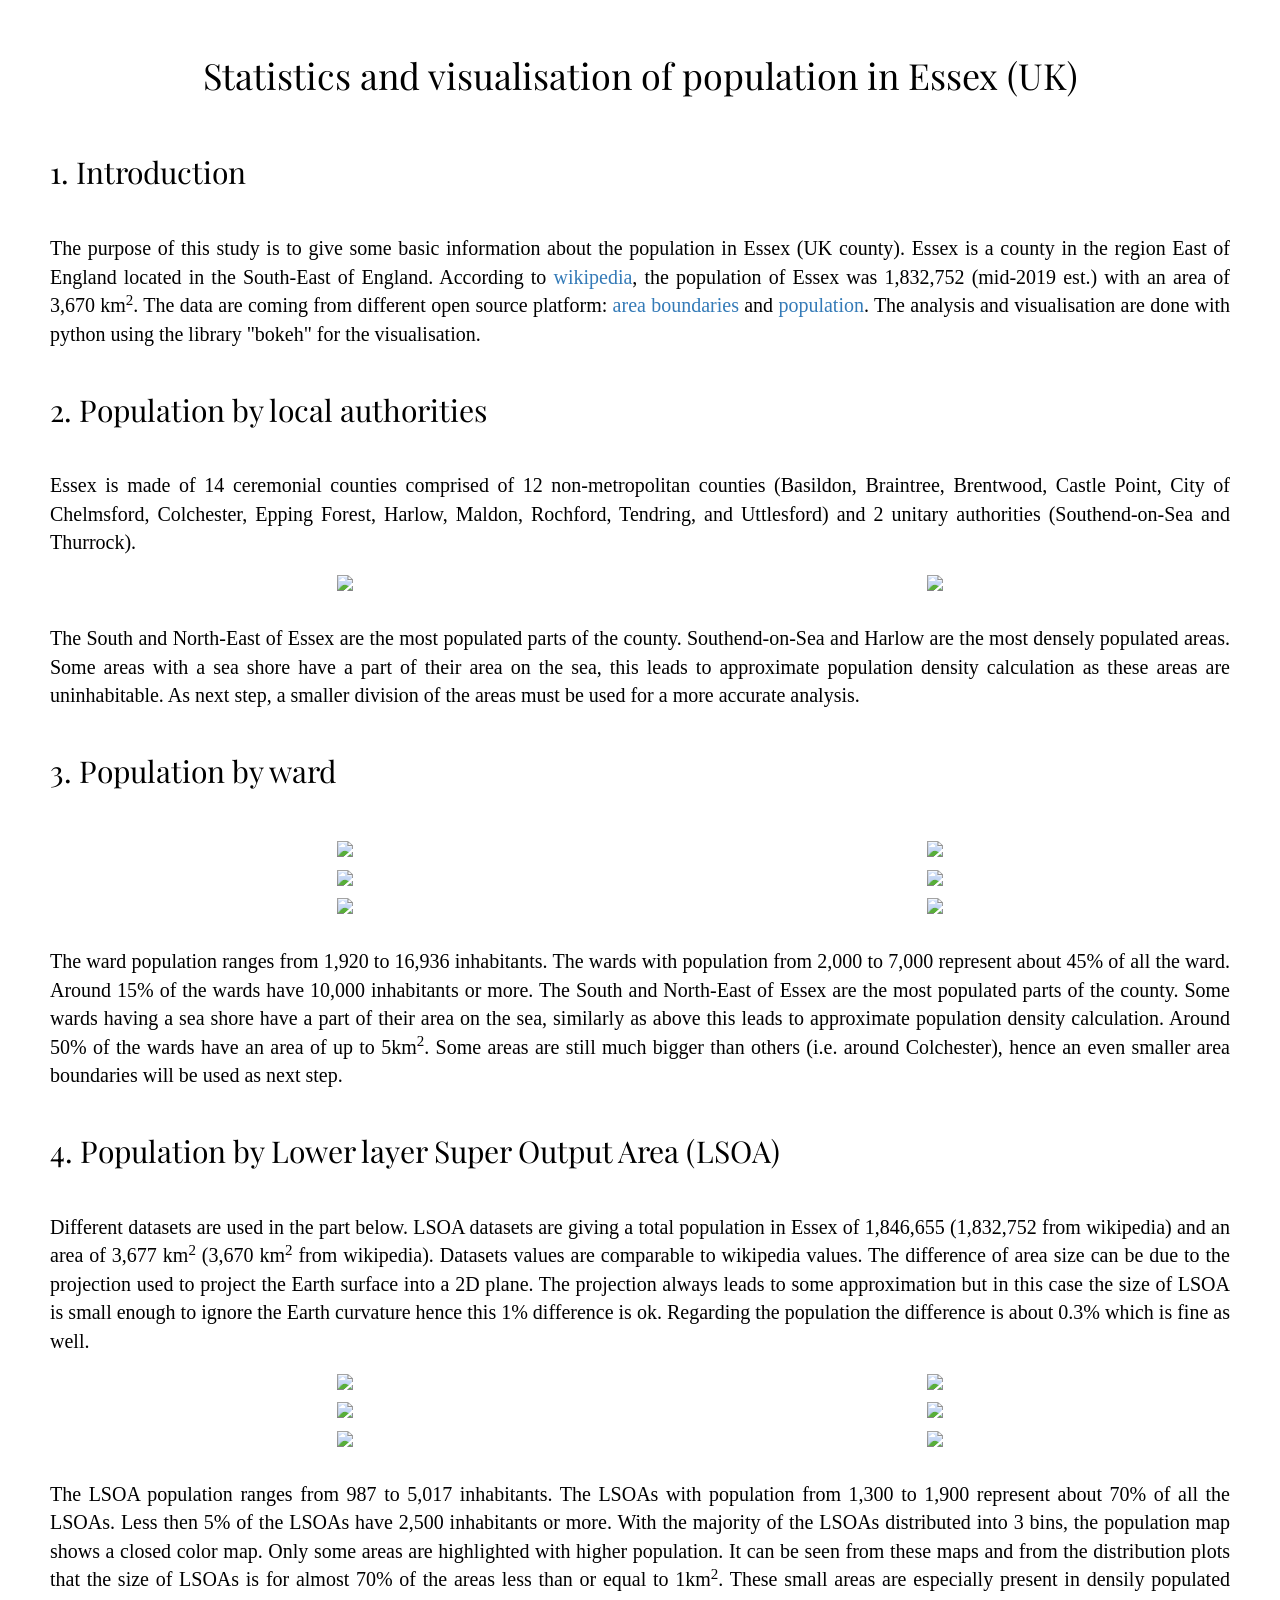
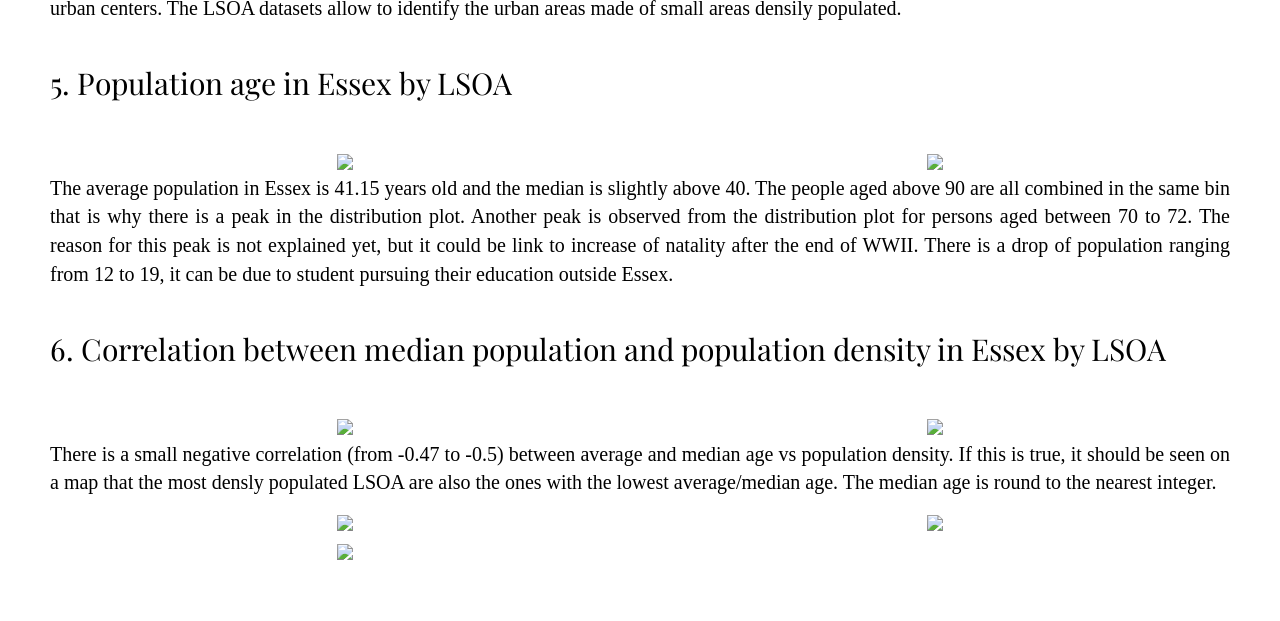
==== docs/index.html @ 58fc21c1 "Initial commit" ====
<!DOCTYPE html>
<html>

<head>
  <meta charset="utf-8">
  <meta name="viewport" content="width=device-width, initial-scale=1, shrink-to-fit=no">
  <title>Population Essex</title>
  <link rel="stylesheet" href="https://maxcdn.bootstrapcdn.com/bootstrap/4.0.0-beta.2/css/bootstrap.min.css" integrity="sha384-PsH8R72JQ3SOdhVi3uxftmaW6Vc51MKb0q5P2rRUpPvrszuE4W1povHYgTpBfshb" crossorigin="anonymous">
  
  <link rel="stylesheet" href="https://maxcdn.bootstrapcdn.com/bootstrap/3.4.1/css/bootstrap.min.css">
  <script src="https://ajax.googleapis.com/ajax/libs/jquery/3.5.1/jquery.min.js"></script>
  <script src="https://maxcdn.bootstrapcdn.com/bootstrap/3.4.1/js/bootstrap.min.js"></script>
  
  <link href="http://fonts.googleapis.com/css?family=Playfair+Display" rel="stylesheet" type="text/css">
  <link rel="stylesheet" href= "index.css">
</head>
 
<body>
	<div class="title1">Statistics and visualisation of population in Essex (UK)</div>
	<div class="title2">1. Introduction</div>
	<p>The purpose of this study is to give some basic information about the population in Essex (UK county). Essex is a county in the region 
	   East of England located in the South-East of England. According to <a href='https://en.wikipedia.org/wiki/Essex'>wikipedia</a>, the population 
	   of Essex was 1,832,752 (mid-2019 est.) with an area of 3,670 km<sup>2</sup>. The data are coming from different open source platform: 
	   <a href="https://osdatahub.os.uk">area boundaries</a> and <a href="https://www.ons.gov.uk">population</a>. The analysis and visualisation are 
	   done with python using the library "bokeh" for the visualisation.</p>
    <div class="title2">2. Population by local authorities</div>
	<p>Essex is made of 14 ceremonial counties comprised of 12 non-metropolitan counties (Basildon, Braintree, Brentwood, Castle Point, City of Chelmsford, 
	Colchester, Epping Forest, Harlow, Maldon, Rochford, Tendring, and Uttlesford) and 2 unitary authorities (Southend-on-Sea and Thurrock).</p>
	<!-- <div class="container"> -->
	  <table style="width:100%">
		<colgroup>
			<col span="1" style="width: 50%;">
			<col span="1" style="width: 50%;">
		</colgroup>
		<tbody>
		  <tr>
			<td align="center"><img src="https://florentdsgree.github.io/EssexPopulation/mapPopulationEssexLA.png" height="100%"></td>
			<td align="center"><img src="https://florentdsgree.github.io/EssexPopulation/mapPopulationDensityEssexLA.png" height="100%"></td>
		  </tr>
		</tbody>  
	  </table>
	<!-- </div> -->
	<br>
	<p>The South and North-East of Essex are the most populated parts of the county. Southend-on-Sea and Harlow are the most densely populated areas. 
	   Some areas with a sea shore have a part of their area on the sea, this leads to approximate population density calculation as these areas are 
	   uninhabitable. As next step, a smaller division of the areas must be used for a more accurate analysis.</p>
	<div class="title2">3. Population by ward</div>
	<!-- <div class="container"> -->
	  <table style="width:100%">
		<colgroup>
			<col span="1" style="width: 50%;">
			<col span="1" style="width: 50%;">
		</colgroup>
		<tbody>
		  <tr>
			<td align="center"><img src="https://florentdsgree.github.io/EssexPopulation/mapPopulationEssexWard.png" height="100%"></td>
			<td align="center"><img src="https://florentdsgree.github.io/EssexPopulation/mapPopulationDensityEssexWard.png" height="100%"></td>
		  </tr>
		  <tr>
			<td align="center"><img src="https://florentdsgree.github.io/EssexPopulation/populationDistributionEssexWard.png" height="100%"></td>
			<td align="center"><img src="https://florentdsgree.github.io/EssexPopulation/populationCumulativeDistributionEssexWard.png" height="100%"></td>
		  </tr>
		  <tr>
			<td align="center"><img src="https://florentdsgree.github.io/EssexPopulation/boundariesDistributionEssexWard.png" height="100%"></td>
			<td align="center"><img src="https://florentdsgree.github.io/EssexPopulation/boundariesCumulativeDistributionEssexWard.png" height="100%"></td>
		  </tr>
		</tbody>
	  </table>
	<!-- </div> -->
	<br>
	<p>The ward population ranges from 1,920 to 16,936 inhabitants. The wards with population from 2,000 to 7,000 represent about 45% of all the ward. Around 15% 
	   of the wards have 10,000 inhabitants or more. The South and North-East of Essex are the most populated parts of the county. Some wards having a sea shore 
	   have a part of their area on the sea, similarly as above this leads to approximate population density calculation. Around 50% of the wards have an area of 
	   up to 5km<sup>2</sup>. Some areas are still much bigger than others (i.e. around Colchester), hence an even smaller area boundaries will be used as next step.</p>
	<div class="title2">4. Population by Lower layer Super Output Area (LSOA)</div>
	<p>Different datasets are used in the part below. LSOA datasets are giving a total population in Essex of 1,846,655 (1,832,752 from wikipedia) and an area 
	   of 3,677 km<sup>2</sup> (3,670 km<sup>2</sup> from wikipedia). Datasets values are comparable to wikipedia values. The difference of area size can be due 
	   to the projection used to project the Earth surface into a 2D plane. The projection always leads to some approximation but in this case the size of LSOA is 
	   small enough to ignore the Earth curvature hence this 1% difference is ok. Regarding the population the difference is about 0.3% which is fine as well.</p>
	<!-- <div class="container"> -->
	  <table style="width:100%">
		<colgroup>
			<col span="1" style="width: 50%;">
			<col span="1" style="width: 50%;">
		</colgroup>
		<tbody>
		  <tr>
			<td align="center"><img src="https://florentdsgree.github.io/EssexPopulation/mapPopulationEssexLSOA.png" height="100%"></td>
			<td align="center"><img src="https://florentdsgree.github.io/EssexPopulation/mapPopulationDensityEssexLSOA.png" height="100%"></td>
		  </tr>
		  <tr>
			<td align="center"><img src="https://florentdsgree.github.io/EssexPopulation/populationDistributionEssexLSOA.png" height="100%"></td>
			<td align="center"><img src="https://florentdsgree.github.io/EssexPopulation/populationCumulativeDistributionEssexLSOA.png" height="100%"></td>
		  </tr>
		  <tr>
			<td align="center"><img src="https://florentdsgree.github.io/EssexPopulation/boundariesDistributionEssexLSOA.png" height="100%"></td>
			<td align="center"><img src="https://florentdsgree.github.io/EssexPopulation/boundariesCumulativeDistributionEssexLSOA.png" height="100%"></td>
		  </tr>
		</tbody>
	  </table>
	<!-- </div> -->
	<br>
	<p>The LSOA population ranges from 987 to 5,017 inhabitants. The LSOAs with population from 1,300 to 1,900 represent about 70% of all the LSOAs. Less then 5% 
	   of the LSOAs have 2,500 inhabitants or more. With the majority of the LSOAs distributed into 3 bins, the population map shows a closed color map. Only some 
	   areas are highlighted with higher population. It can be seen from these maps and from the distribution plots that the size of LSOAs is for almost 70% of the 
	   areas less than or equal to 1km<sup>2</sup>. These small areas are especially present in densily populated urban centers. The LSOA datasets allow to identify 
	   the urban areas made of small areas densily populated.</p>
	<div class="title2">5. Population age in Essex by LSOA</div>
	<table style="width:100%">
		<colgroup>
			<col span="1" style="width: 50%;">
			<col span="1" style="width: 50%;">
		</colgroup>
		<tbody>
		  <tr>
			<td align="center"><img src="https://florentdsgree.github.io/EssexPopulation/populationDistributionAgeEssexLSOA.png" height="100%"></td>
			<td align="center"><img src="https://florentdsgree.github.io/EssexPopulation/populationCumulativeDistributionAgeEssexLSOA.png" height="100%"></td>
		  </tr>
		</tbody>
	</table>
	<p>The average population in Essex is 41.15 years old and the median is slightly above 40. The people aged above 90 are all combined in the same bin that is why 
	there is a peak in the distribution plot. Another peak is observed from the distribution plot for persons aged between 70 to 72. The reason for this peak is not 
	explained yet, but it could be link to increase of natality after the end of WWII. There is a drop of population ranging from 12 to 19, it can be due to student 
	pursuing their education outside Essex.</p>
	<div class="title2">6. Correlation between median population and population density in Essex by LSOA</div>
	<table style="width:100%">
		<colgroup>
			<col span="1" style="width: 50%;">
			<col span="1" style="width: 50%;">
		</colgroup>
		<tbody>
		  <tr>
			<td align="center"><img src="https://florentdsgree.github.io/EssexPopulation/averageAgeVsPopulationDensityEssexLSOA.png" height="100%"></td>
			<td align="center"><img src="https://florentdsgree.github.io/EssexPopulation/medianAgeVsPopulationDensityEssexLSOA.png" height="100%"></td>
		  </tr>
		</tbody>
	</table>
	<p>There is a small negative correlation (from -0.47 to -0.5) between average and median age vs population density. If this is true, it should be seen on a map 
	that the most densly populated LSOA are also the ones with the lowest average/median age. The median age is round to the nearest integer.</p>
	<table style="width:100%">
		<colgroup>
			<col span="1" style="width: 50%;">
			<col span="1" style="width: 50%;">
		</colgroup>
		<tbody>
		  <tr>
			<td align="center"><img src="https://florentdsgree.github.io/EssexPopulation/mapAverageAgeEssexLSOA.png" height="100%"></td>
			<td align="center"><img src="https://florentdsgree.github.io/EssexPopulation/mapMedianAgeEssexLSOA.png" height="100%"></td>
		  </tr>
		  <tr>
			<td align="center"><img src="https://florentdsgree.github.io/EssexPopulation/medianAgeDensityEssexLSOA_3D_1.png" height="100%"></td>
		  </tr>
		</tbody>
	</table>
	
	
	<br><br>
	   
</body>



</html>
---- docs/index.css ----
body {
	font-family : Montserrat;
	font-size : 20px;
	color : black;
	text-align : justify;
	margin-left : 50px;
	margin-right : 50px;
}

.title1 {
	font-family : Playfair Display;
	font-size : 36px;
	color : black;
	text-align : center;
	margin-top : 50px;
	margin-bottom: 50px;
}

.title2 {
	font-family : Playfair Display;
	font-size : 30px;
	color : black;
	text-align : left;
	margin-top : 40px;
	margin-bottom : 40px;
}

.title3 {
	font-family : Playfair Display;
	font-size : 26px;
	color : black;
	text-align : left;
	margin-top : 30px;
	margin-bottom : 30px;
}

.title4 {
	font-family : Playfair Display;
	font-size : 22px;
	color : black;
	text-align : left;
	margin-top : 20px;
	margin-bottom : 20px;
}
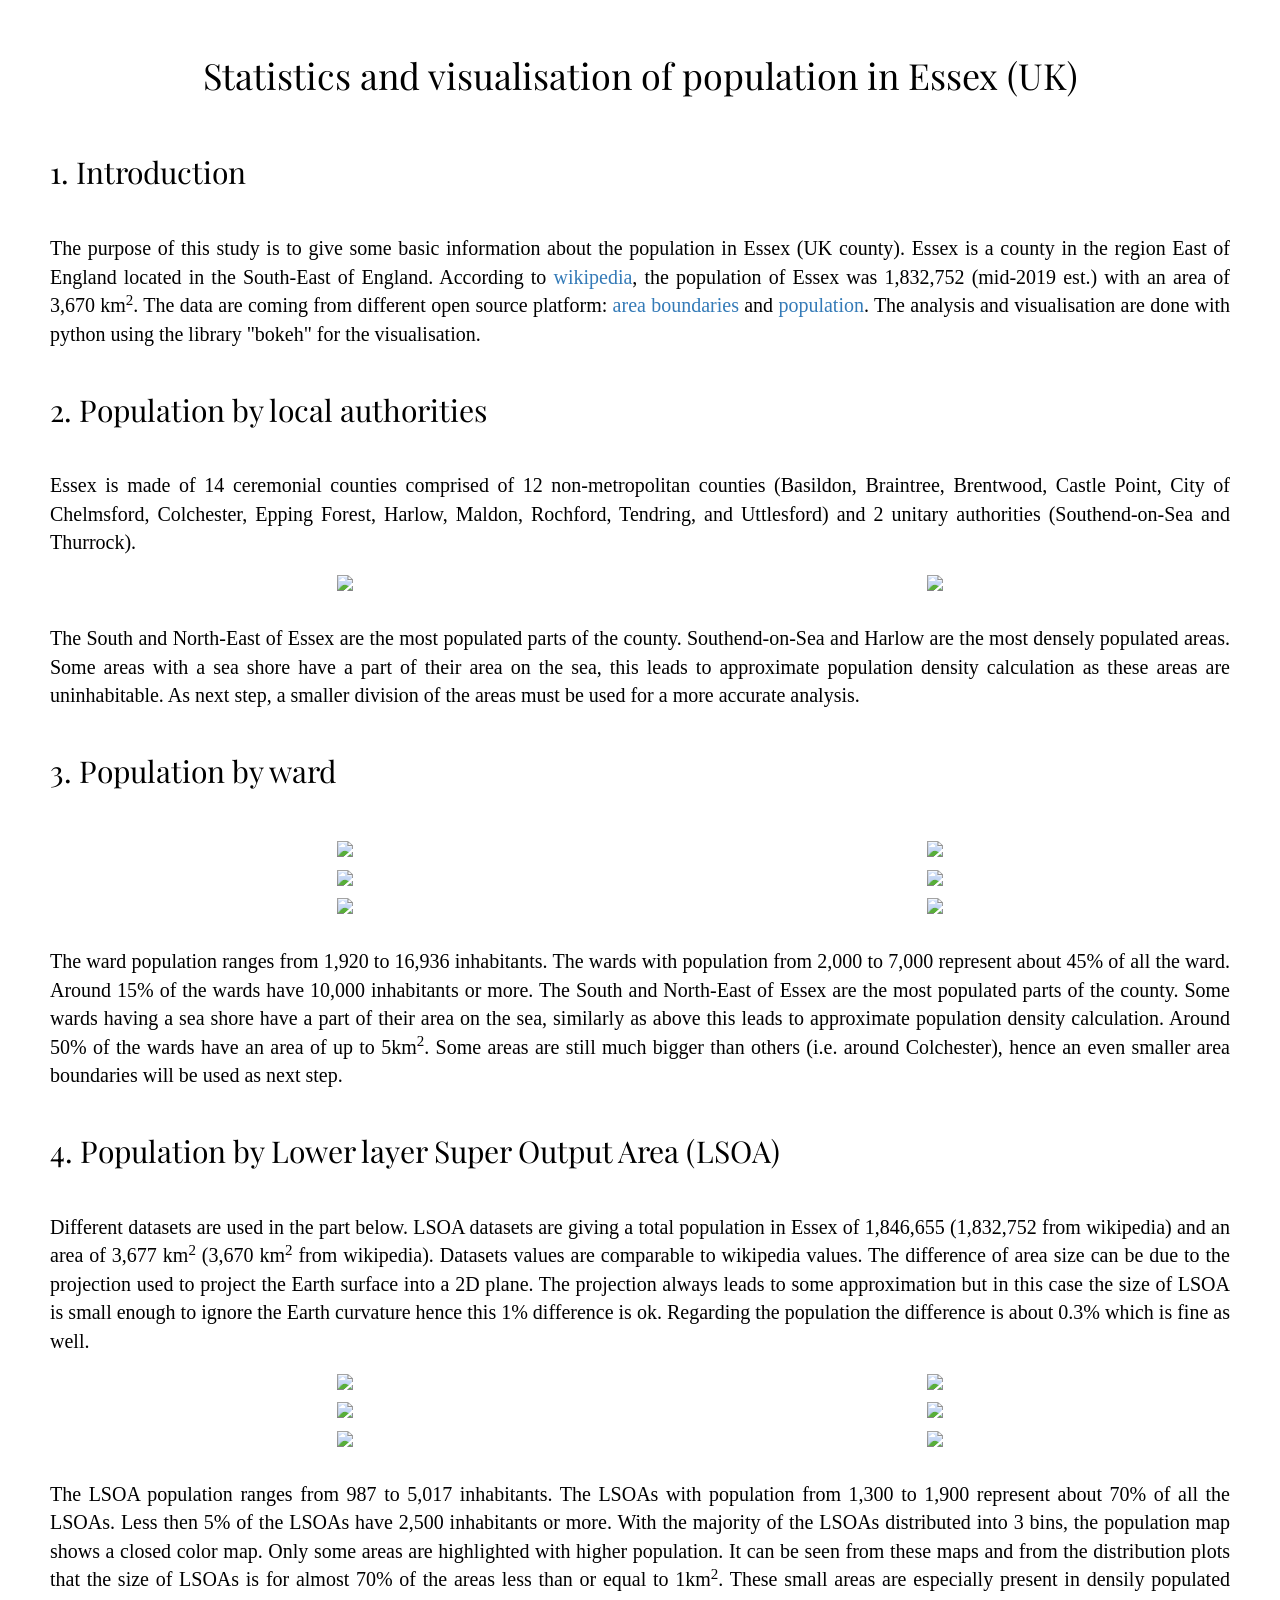
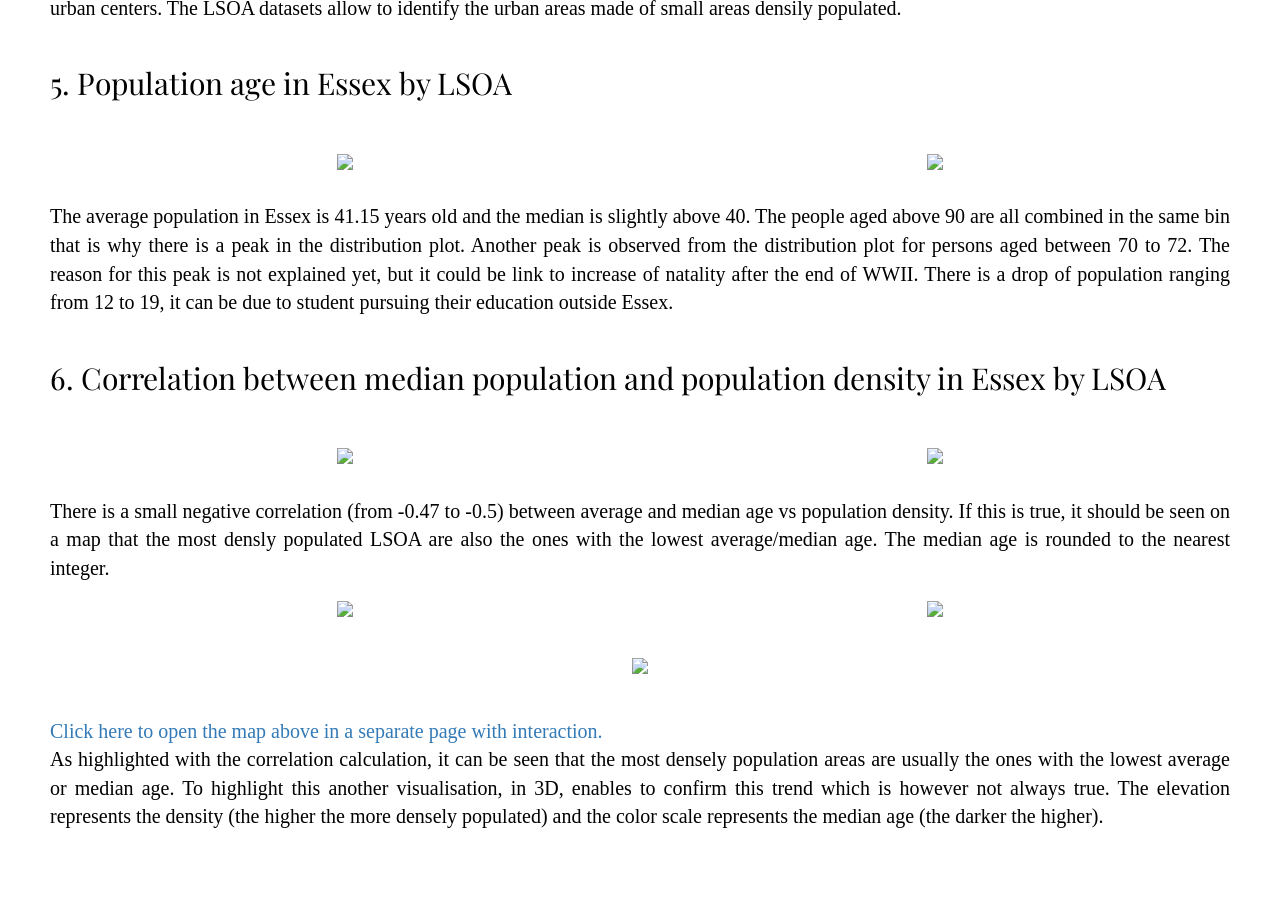
==== commit e8a66c0d: "Initial commit" ====
--- a/docs/index.html
+++ b/docs/index.html
@@ -118,6 +118,7 @@
 		  </tr>
 		</tbody>
 	</table>
+	<br>
 	<p>The average population in Essex is 41.15 years old and the median is slightly above 40. The people aged above 90 are all combined in the same bin that is why 
 	there is a peak in the distribution plot. Another peak is observed from the distribution plot for persons aged between 70 to 72. The reason for this peak is not 
 	explained yet, but it could be link to increase of natality after the end of WWII. There is a drop of population ranging from 12 to 19, it can be due to student 
@@ -135,8 +136,9 @@
 		  </tr>
 		</tbody>
 	</table>
+	<br>
 	<p>There is a small negative correlation (from -0.47 to -0.5) between average and median age vs population density. If this is true, it should be seen on a map 
-	that the most densly populated LSOA are also the ones with the lowest average/median age. The median age is round to the nearest integer.</p>
+	that the most densly populated LSOA are also the ones with the lowest average/median age. The median age is rounded to the nearest integer.</p>
 	<table style="width:100%">
 		<colgroup>
 			<col span="1" style="width: 50%;">
@@ -147,11 +149,17 @@
 			<td align="center"><img src="https://florentdsgree.github.io/EssexPopulation/mapAverageAgeEssexLSOA.png" height="100%"></td>
 			<td align="center"><img src="https://florentdsgree.github.io/EssexPopulation/mapMedianAgeEssexLSOA.png" height="100%"></td>
 		  </tr>
-		  <tr>
-			<td align="center"><img src="https://florentdsgree.github.io/EssexPopulation/medianAgeDensityEssexLSOA_3D_1.png" height="100%"></td>
-		  </tr>
 		</tbody>
 	</table>
+	<br>
+	<p align="center"><img src="https://florentdsgree.github.io/EssexPopulation/medianAgeDensityEssexLSOA_3D_1.PNG" height="100%"></p>
+	<br>
+	<a href='https://florentdsgree.github.io/EssexPopulation/medianAgeDensityEssexLSOA_3D_1.html' target="_blank">Click here to open the map above in a separate page 
+	with interaction.</a>
+	<br>
+	<p>As highlighted with the correlation calculation, it can be seen that the most densely population areas are usually the ones with the lowest average or median 
+	age. To highlight this another visualisation, in 3D, enables to confirm this trend which is however not always true. The elevation represents the density (the 
+	higher the more densely populated) and the color scale represents the median age (the darker the higher).</p>
 	
 	
 	<br><br>
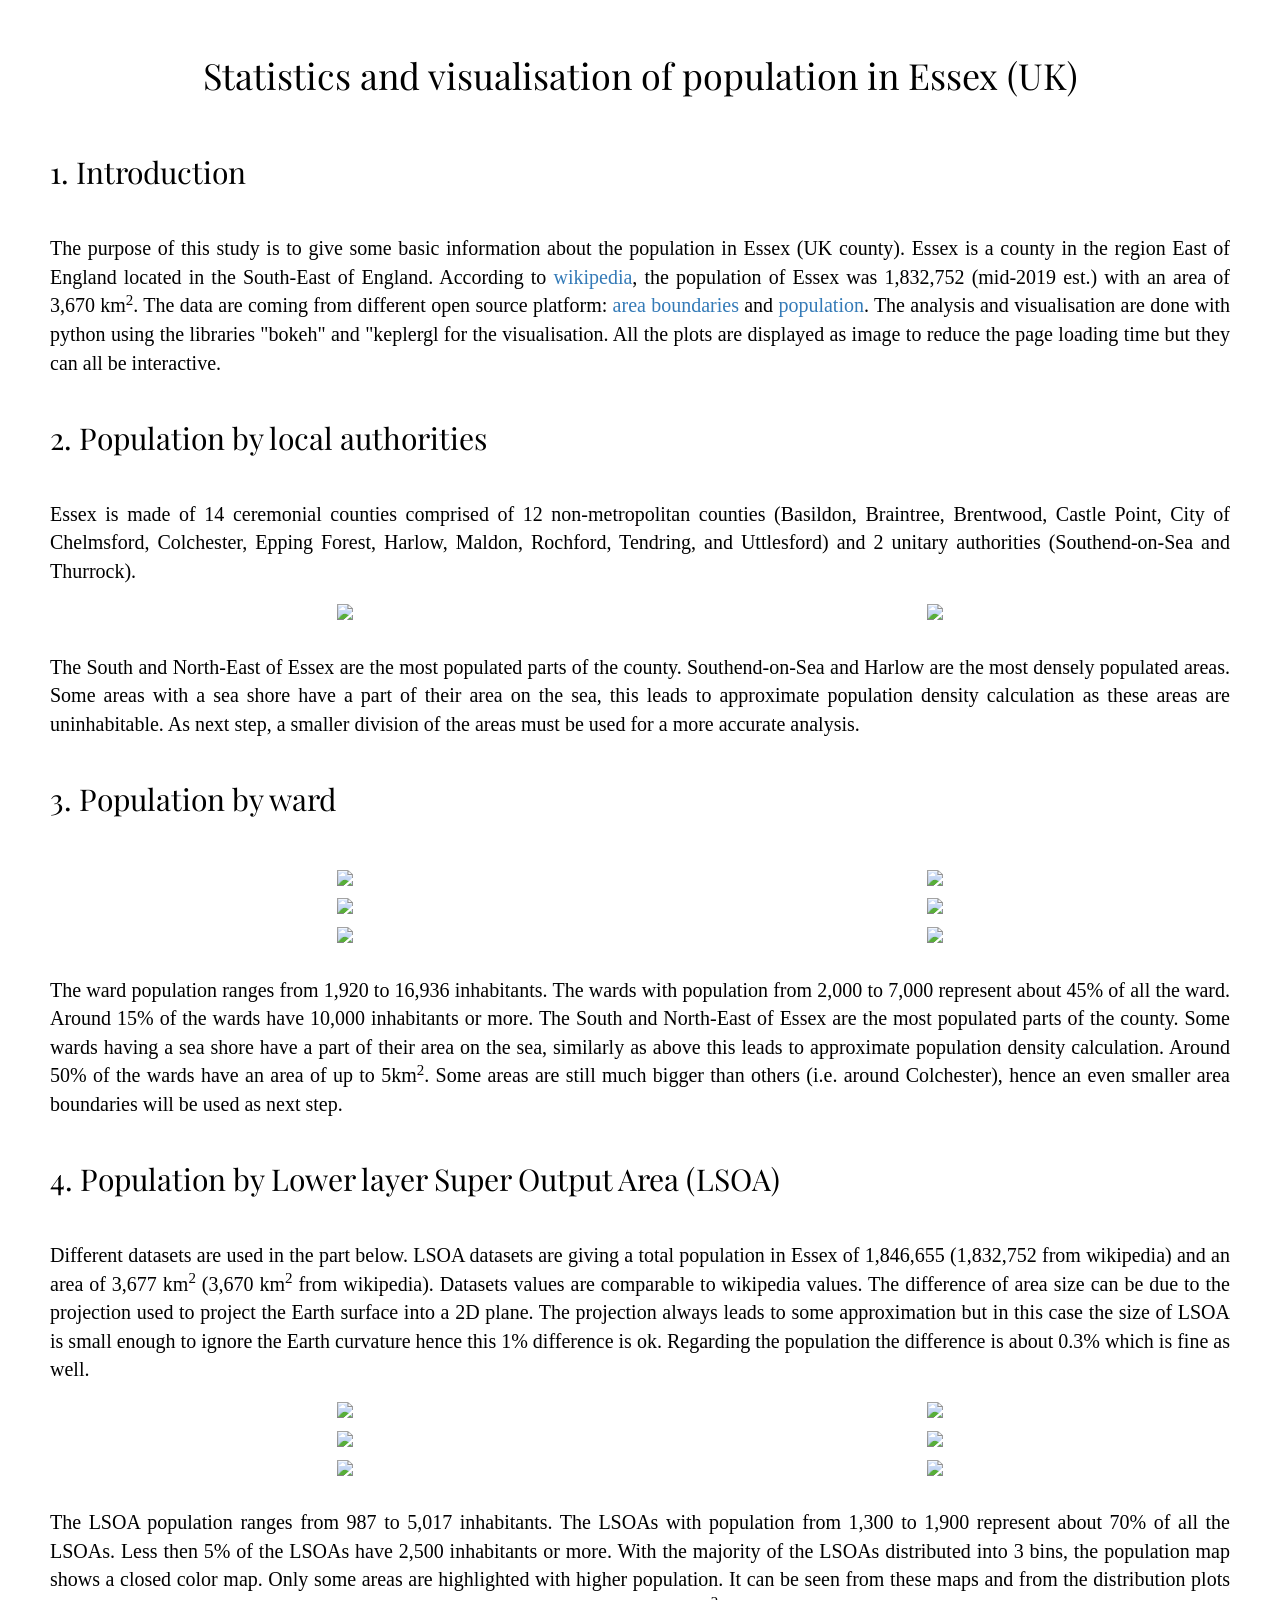
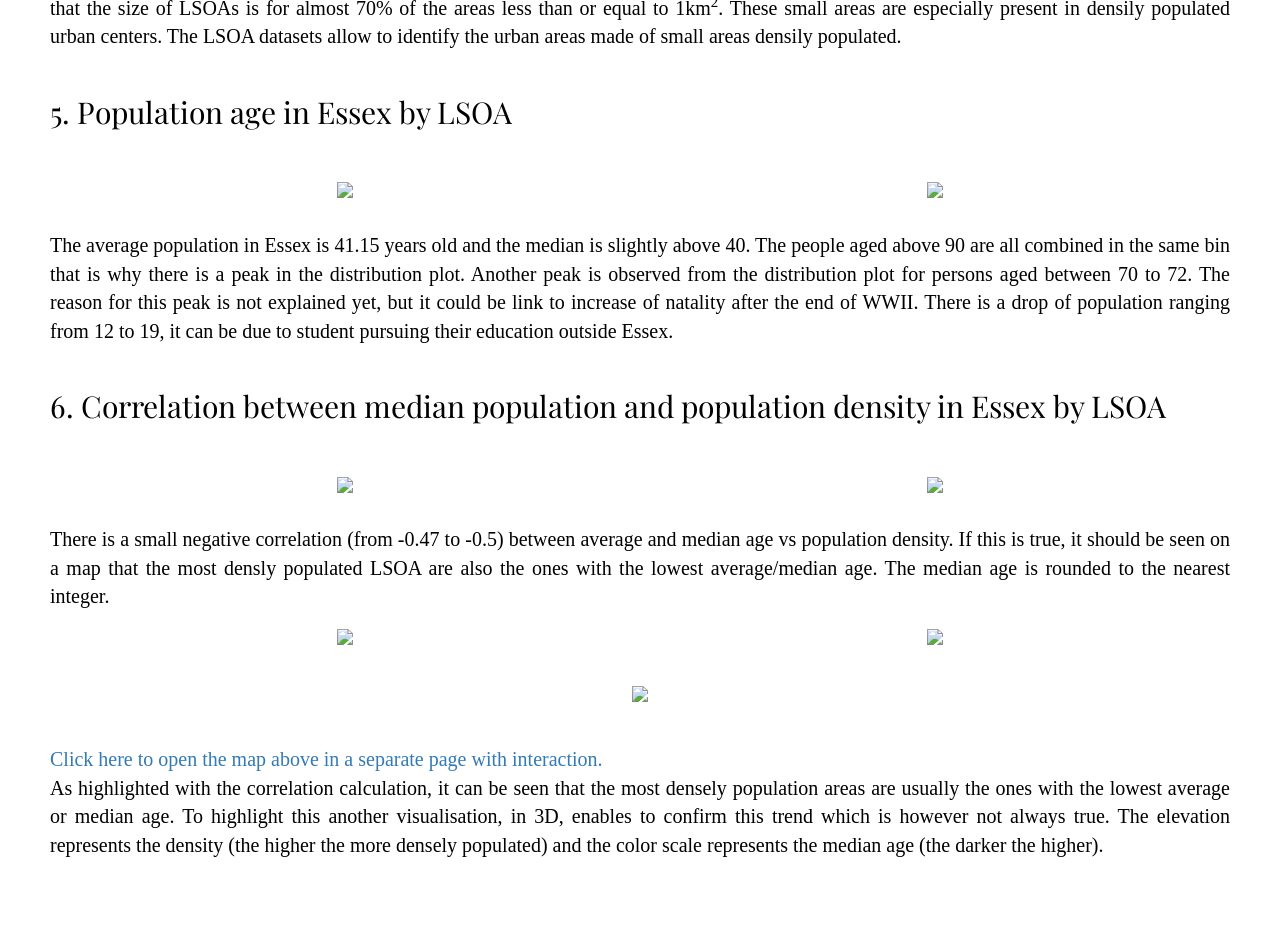
==== commit 60665b76: "Initial commit" ====
--- a/docs/index.html
+++ b/docs/index.html
@@ -22,7 +22,8 @@
 	   East of England located in the South-East of England. According to <a href='https://en.wikipedia.org/wiki/Essex'>wikipedia</a>, the population 
 	   of Essex was 1,832,752 (mid-2019 est.) with an area of 3,670 km<sup>2</sup>. The data are coming from different open source platform: 
 	   <a href="https://osdatahub.os.uk">area boundaries</a> and <a href="https://www.ons.gov.uk">population</a>. The analysis and visualisation are 
-	   done with python using the library "bokeh" for the visualisation.</p>
+	   done with python using the libraries "bokeh" and "keplergl for the visualisation. All the plots are displayed as image to reduce the page loading 
+	   time but they can all be interactive.</p>
     <div class="title2">2. Population by local authorities</div>
 	<p>Essex is made of 14 ceremonial counties comprised of 12 non-metropolitan counties (Basildon, Braintree, Brentwood, Castle Point, City of Chelmsford, 
 	Colchester, Epping Forest, Harlow, Maldon, Rochford, Tendring, and Uttlesford) and 2 unitary authorities (Southend-on-Sea and Thurrock).</p>
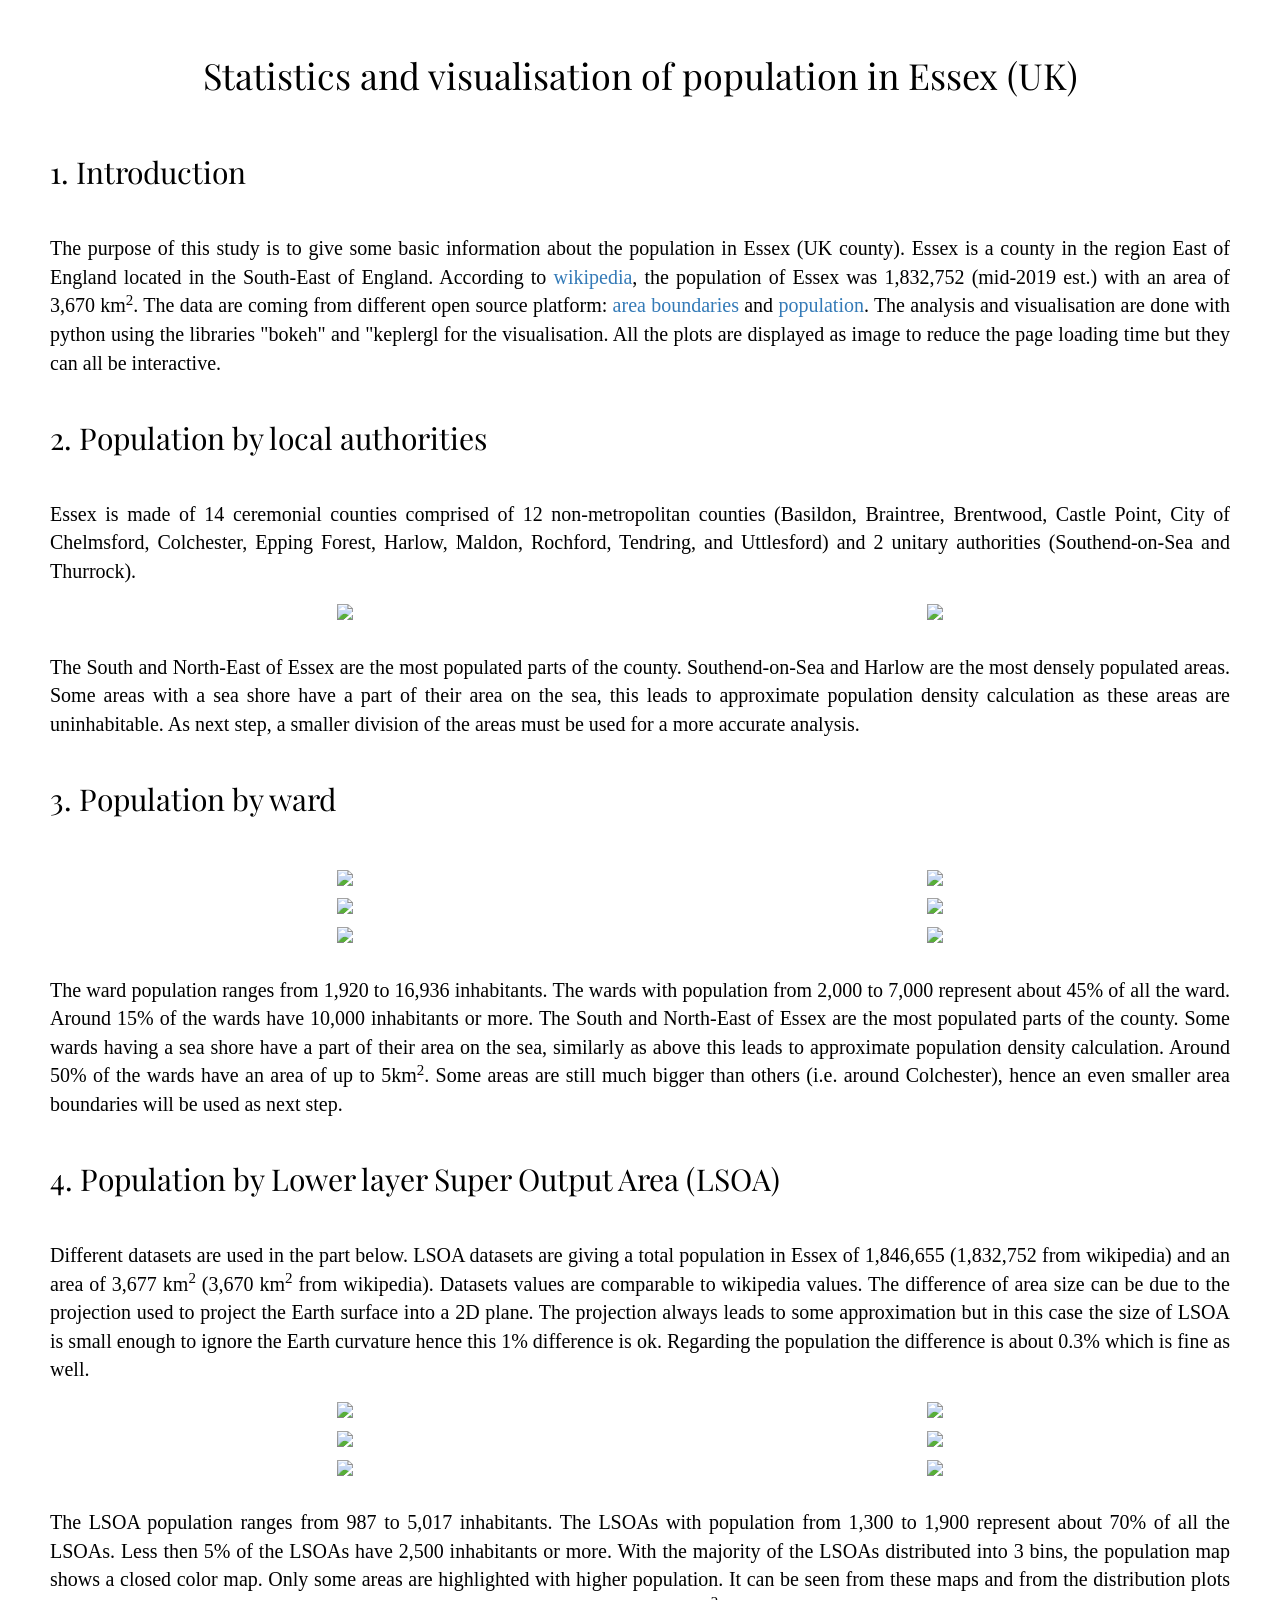
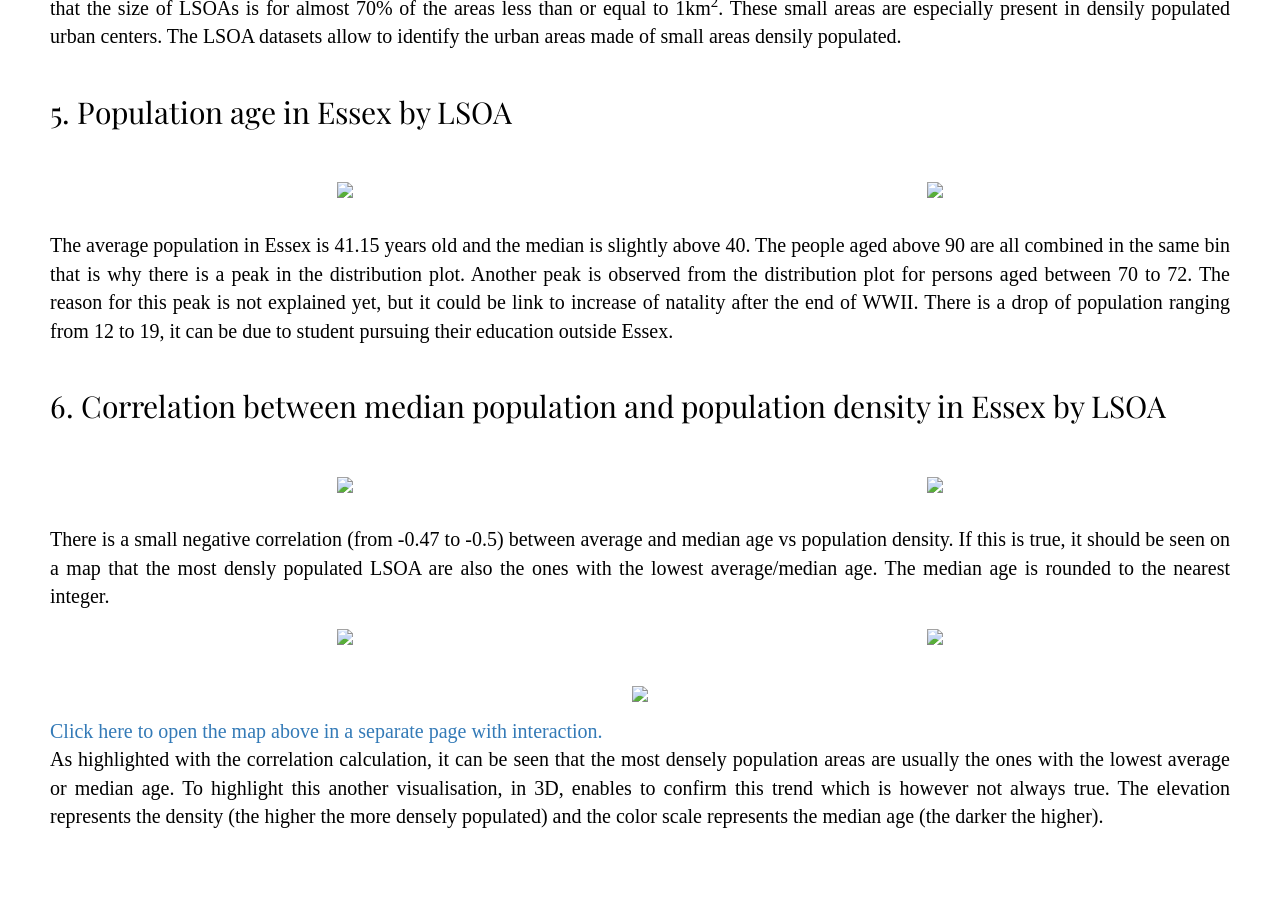
==== commit c57a77eb: "Initial commit" ====
--- a/docs/index.html
+++ b/docs/index.html
@@ -154,8 +154,7 @@
 	</table>
 	<br>
 	<p align="center"><img src="https://florentdsgree.github.io/EssexPopulation/medianAgeDensityEssexLSOA_3D_1.PNG" height="100%"></p>
-	<br>
-	<a href='https://florentdsgree.github.io/EssexPopulation/medianAgeDensityEssexLSOA_3D_1.html' target="_blank">Click here to open the map above in a separate page 
+	<a href='https://florentdsgree.github.io/EssexPopulation/medianAgeDensityEssexLSOA_3D.html' target="_blank">Click here to open the map above in a separate page 
 	with interaction.</a>
 	<br>
 	<p>As highlighted with the correlation calculation, it can be seen that the most densely population areas are usually the ones with the lowest average or median 
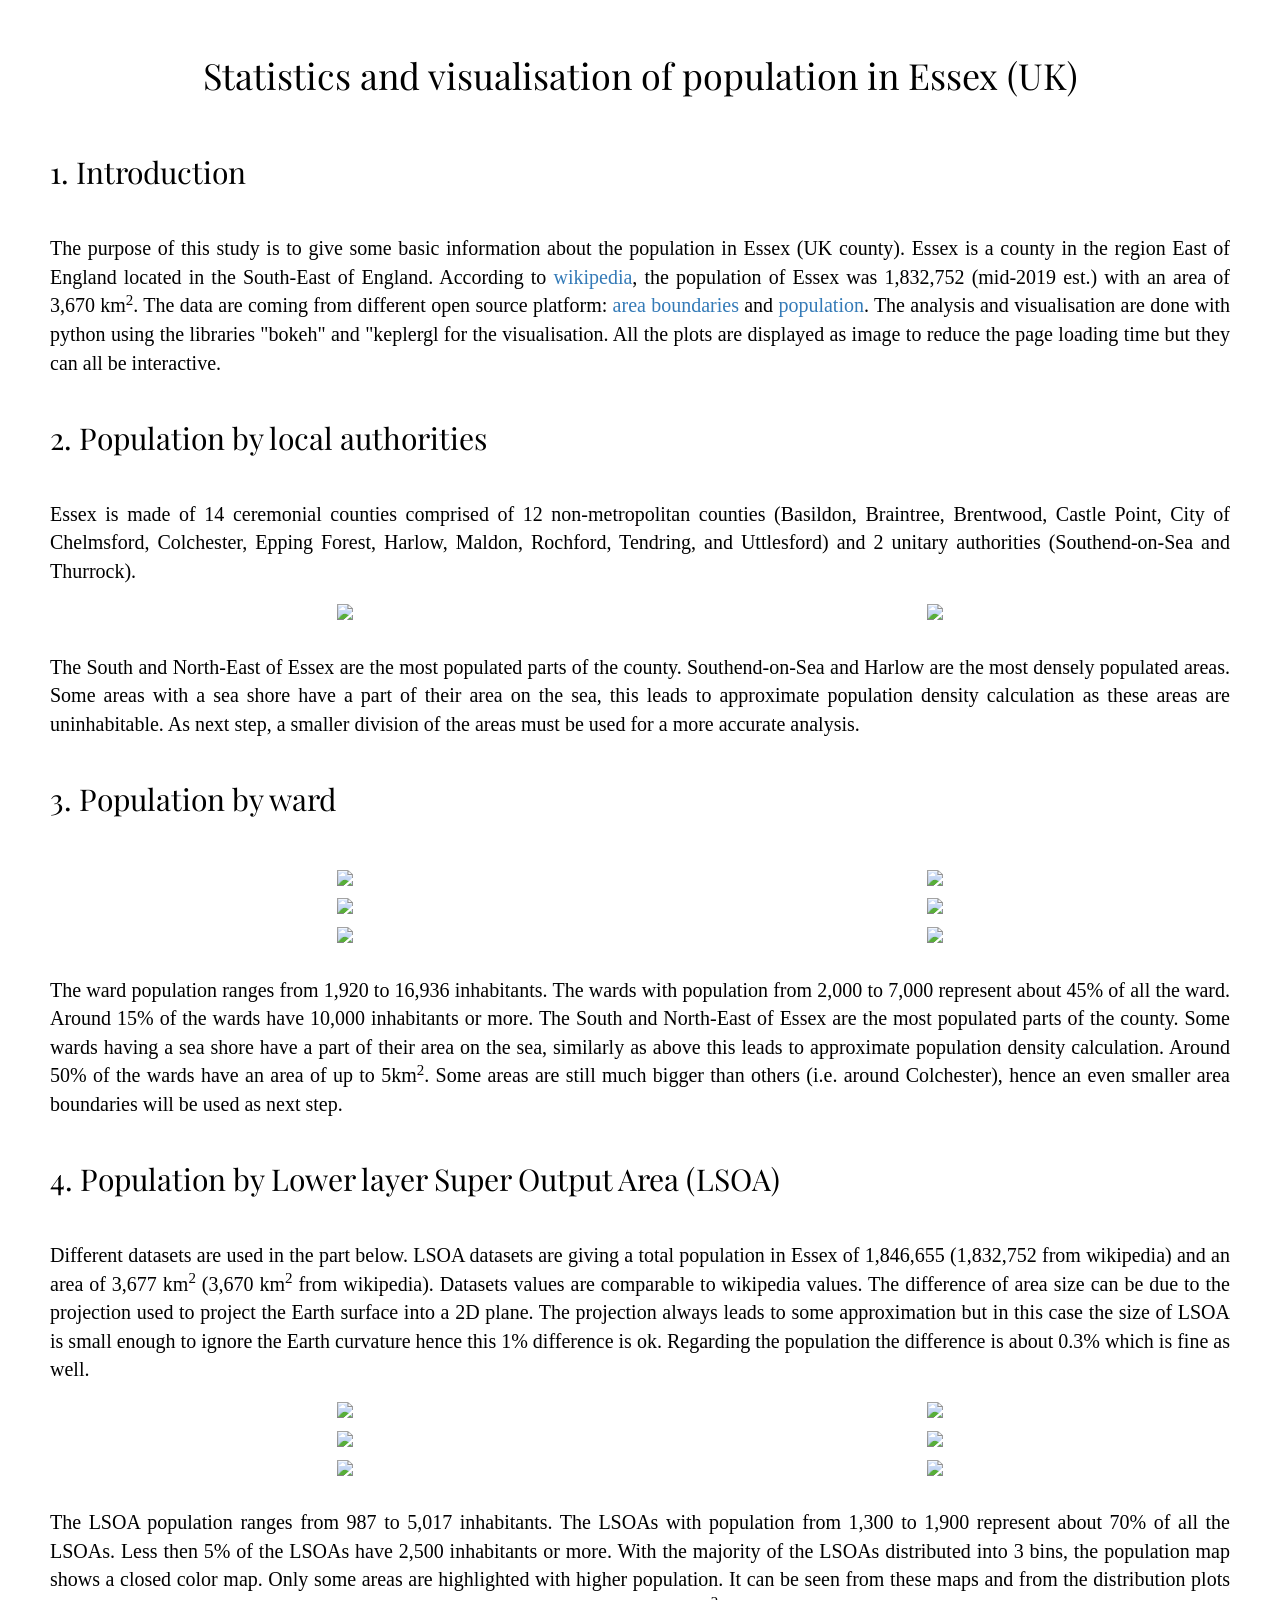
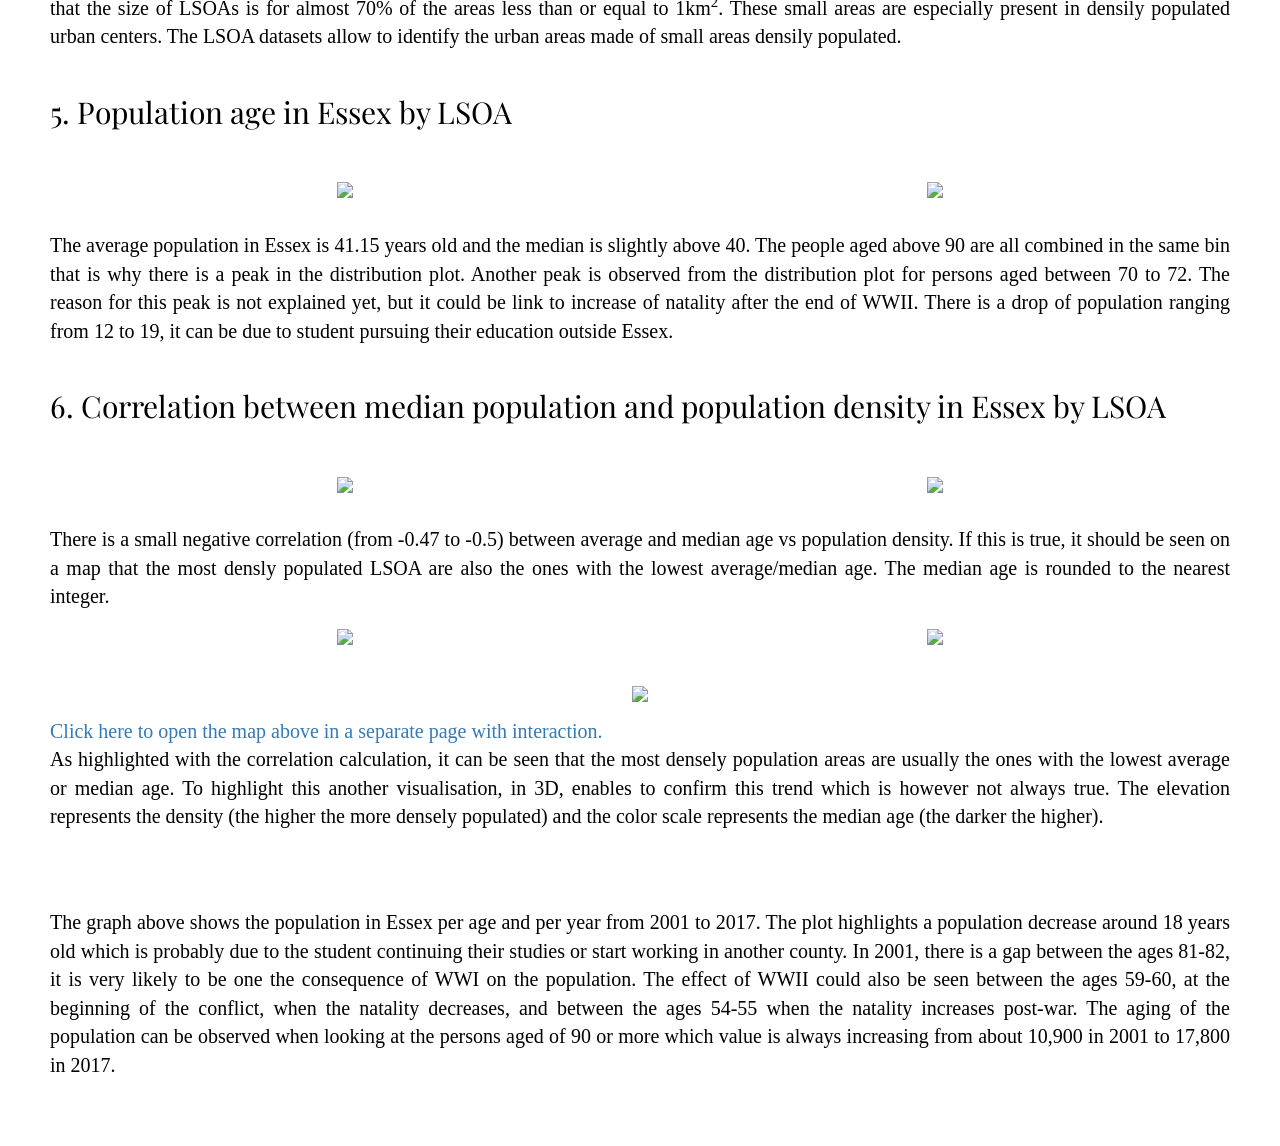
==== commit 475c7a17: "Initial commit" ====
--- a/docs/index.html
+++ b/docs/index.html
@@ -160,8 +160,14 @@
 	<p>As highlighted with the correlation calculation, it can be seen that the most densely population areas are usually the ones with the lowest average or median 
 	age. To highlight this another visualisation, in 3D, enables to confirm this trend which is however not always true. The elevation represents the density (the 
 	higher the more densely populated) and the color scale represents the median age (the darker the higher).</p>
-	
-	
+	<br>
+	<p align="center"><object type="text/html" data="https://florentdsgree.github.io/VeloStarRennes/populationDistibutionAgeYearAnimationEssexLSOA.html" height="100%"></object></p>
+	<br>
+	<p>The graph above shows the population in Essex per age and per year from 2001 to 2017. The plot highlights a population decrease around 18 years old which is 
+	   probably due to the student continuing their studies or start working in another county. In 2001, there is a gap between the ages 81-82, it is very likely to 
+	   be one the consequence of WWI on the population. The effect of WWII could also be seen between the ages 59-60, at the beginning of the conflict, when the natality 
+	   decreases, and between the ages 54-55 when the natality increases post-war. The aging of the population can be observed when looking at the persons aged of 90 
+	   or more which value is always increasing from about 10,900 in 2001 to 17,800 in 2017.</p>
 	<br><br>
 	   
 </body>
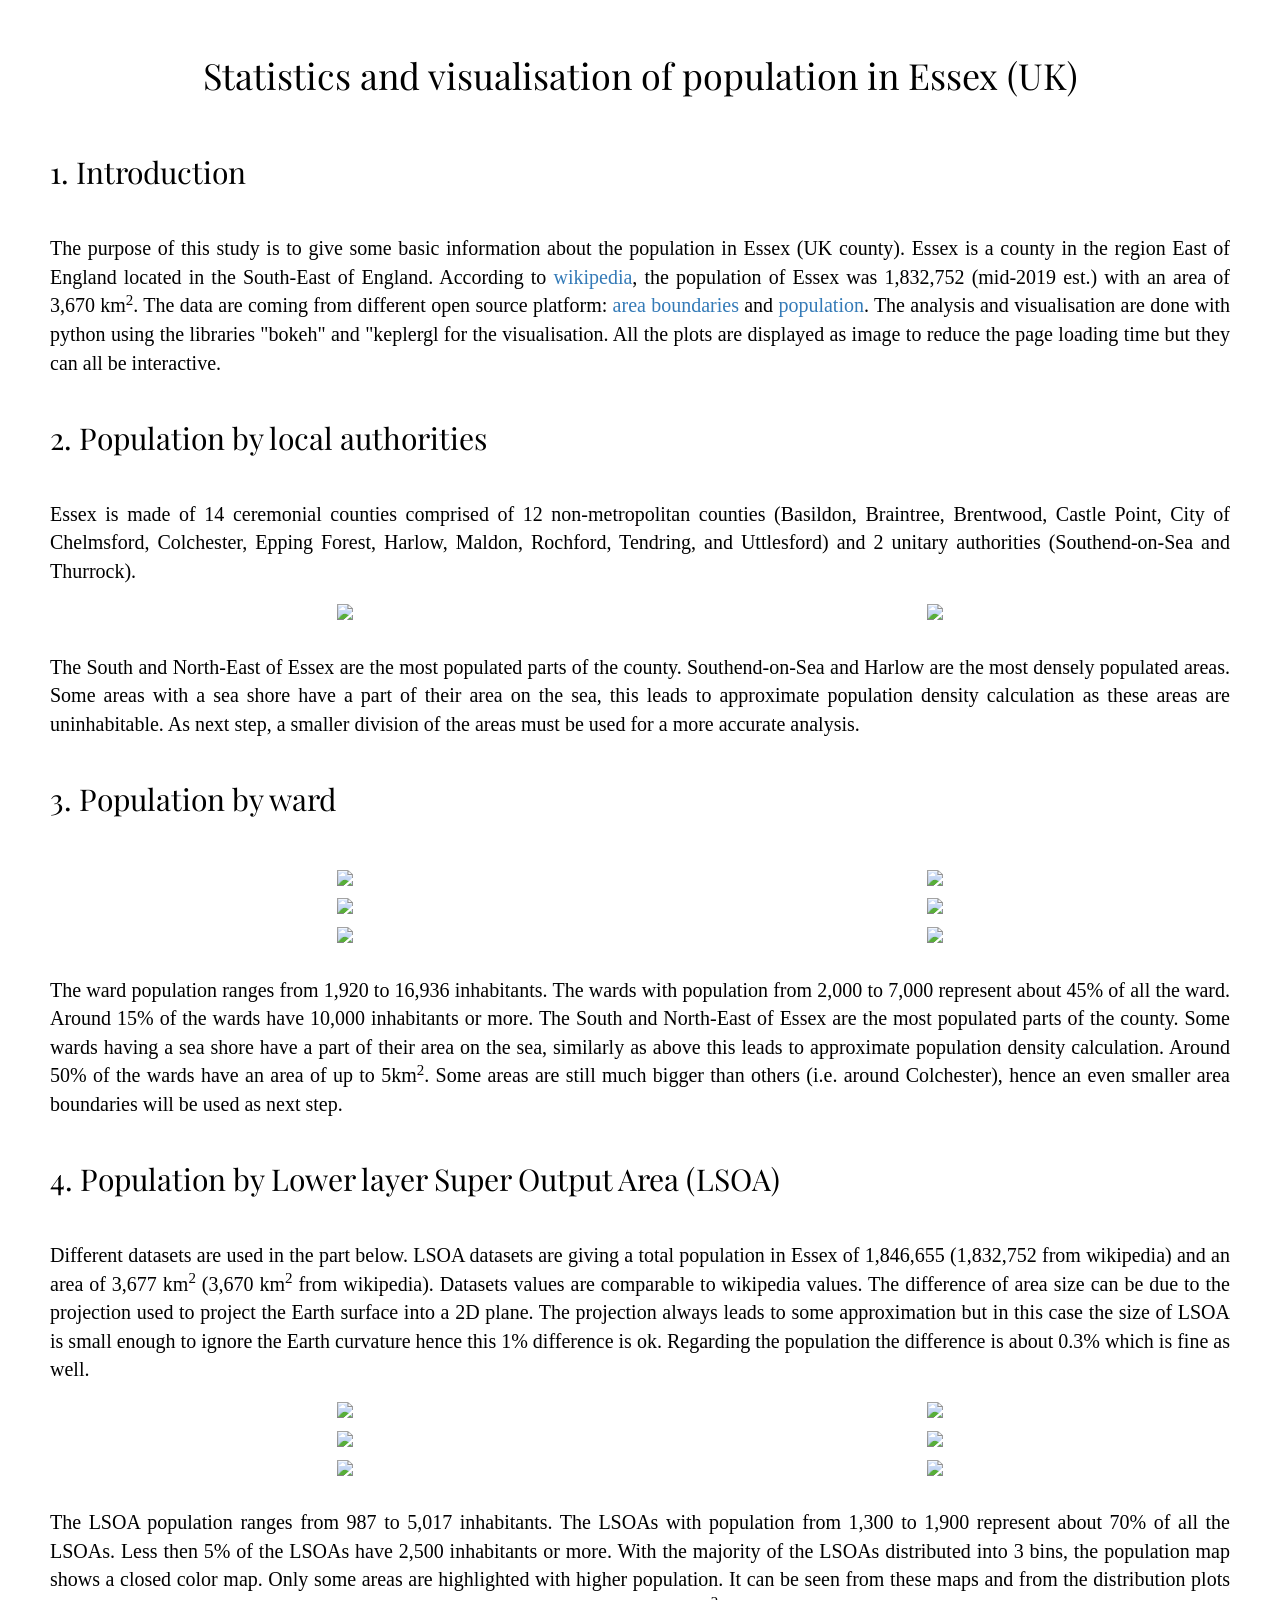
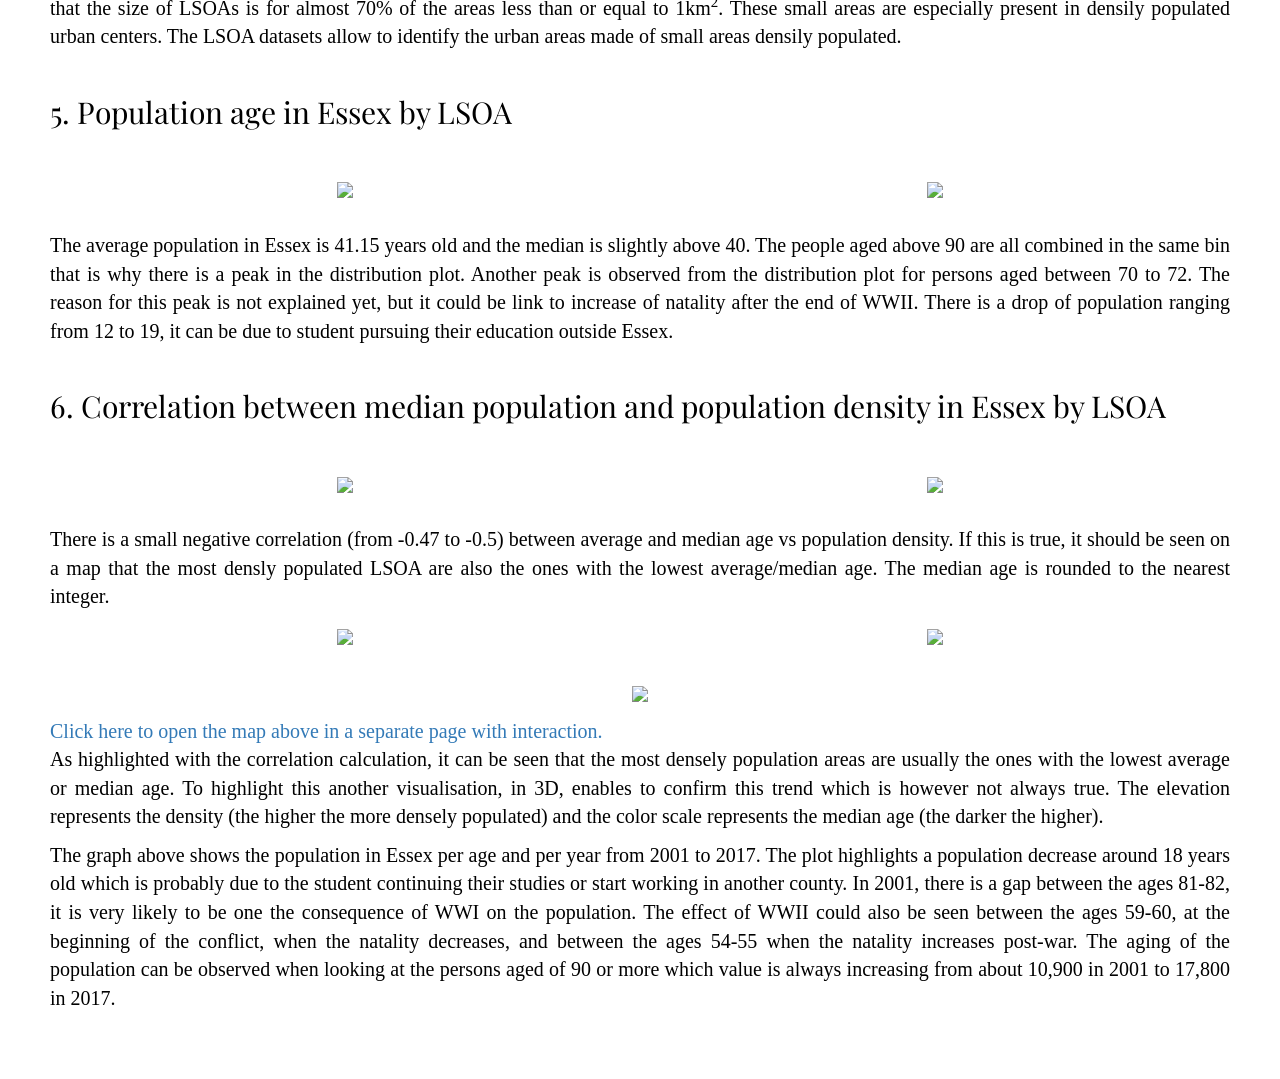
==== commit f92f28cd: "Initial commit" ====
--- a/docs/index.html
+++ b/docs/index.html
@@ -160,9 +160,7 @@
 	<p>As highlighted with the correlation calculation, it can be seen that the most densely population areas are usually the ones with the lowest average or median 
 	age. To highlight this another visualisation, in 3D, enables to confirm this trend which is however not always true. The elevation represents the density (the 
 	higher the more densely populated) and the color scale represents the median age (the darker the higher).</p>
-	<br>
-	<p align="center"><object type="text/html" data="https://florentdsgree.github.io/VeloStarRennes/populationDistibutionAgeYearAnimationEssexLSOA.html" height="100%"></object></p>
-	<br>
+	<p align="center"><object type="text/html" data="https://florentdsgree.github.io/EssexPopulation/populationDistibutionAgeYearAnimationEssexLSOA.html" height="700px" width="950px"></object></p>
 	<p>The graph above shows the population in Essex per age and per year from 2001 to 2017. The plot highlights a population decrease around 18 years old which is 
 	   probably due to the student continuing their studies or start working in another county. In 2001, there is a gap between the ages 81-82, it is very likely to 
 	   be one the consequence of WWI on the population. The effect of WWII could also be seen between the ages 59-60, at the beginning of the conflict, when the natality 
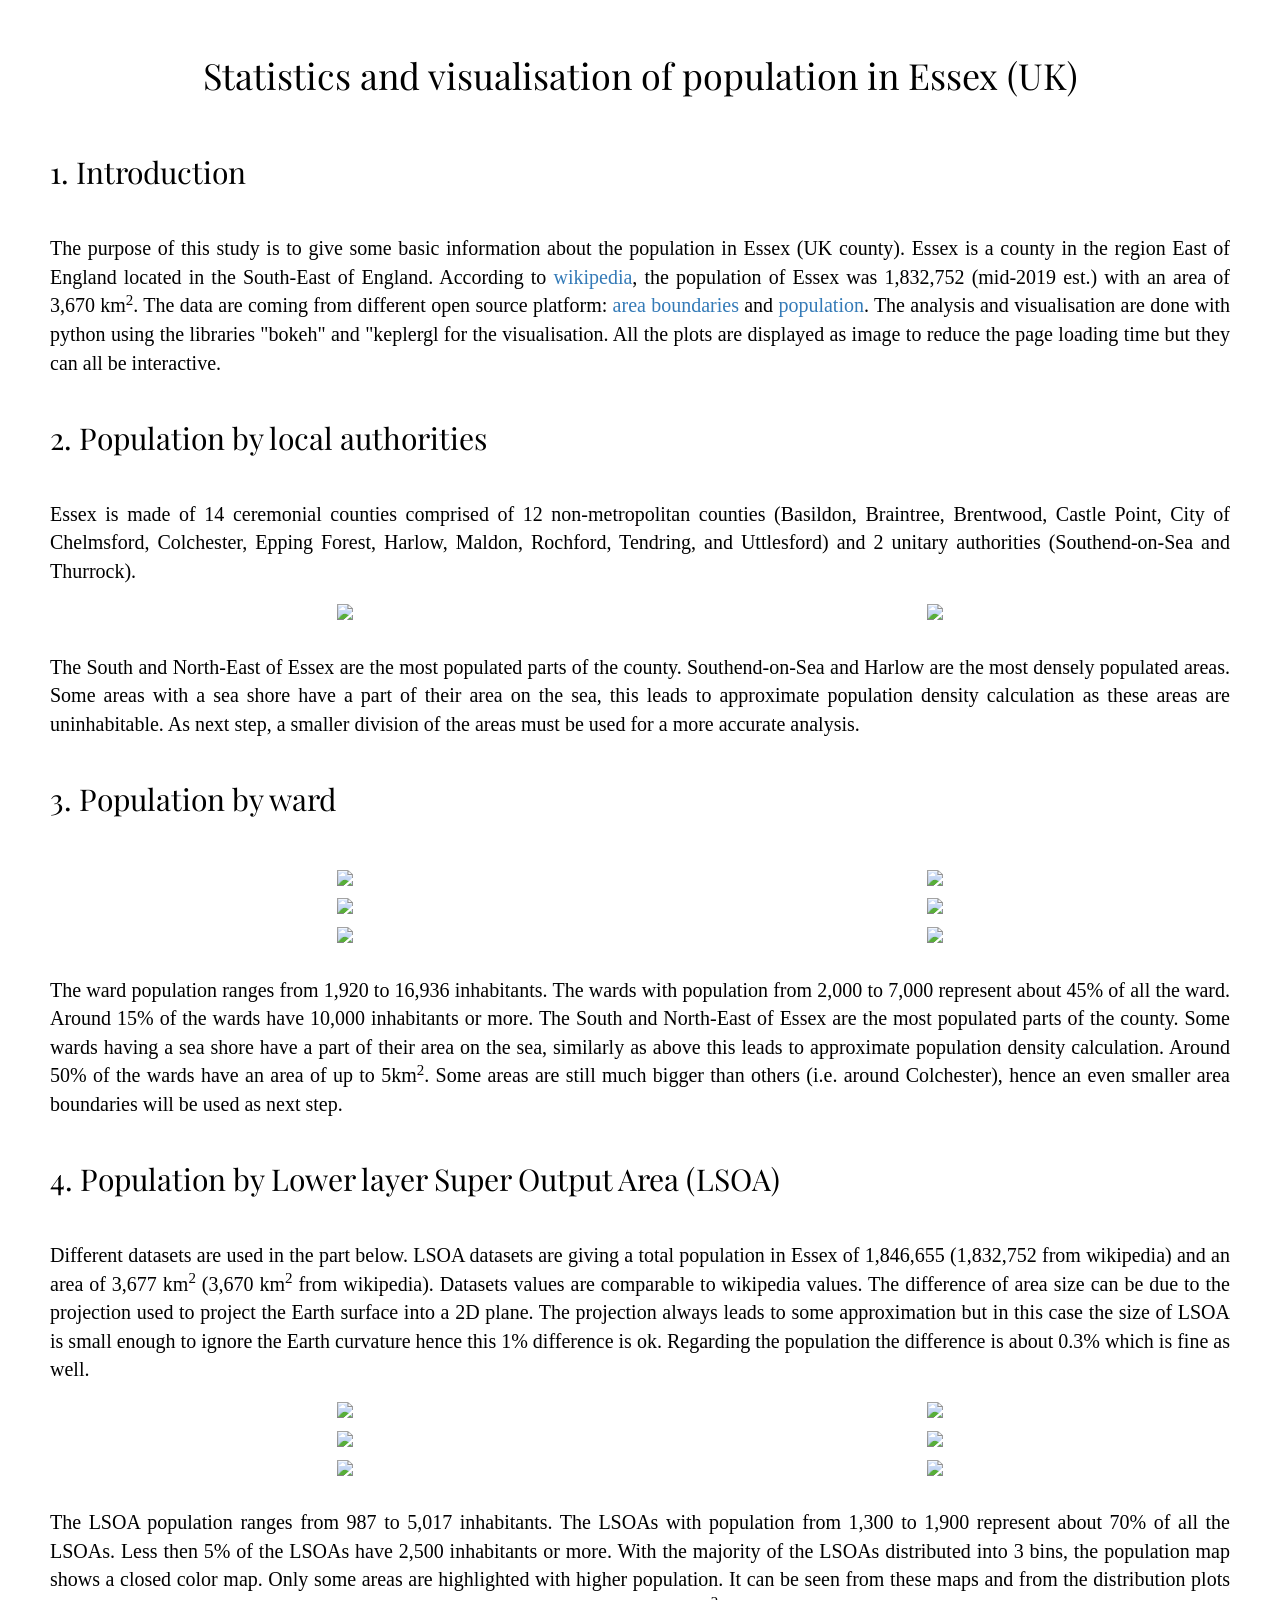
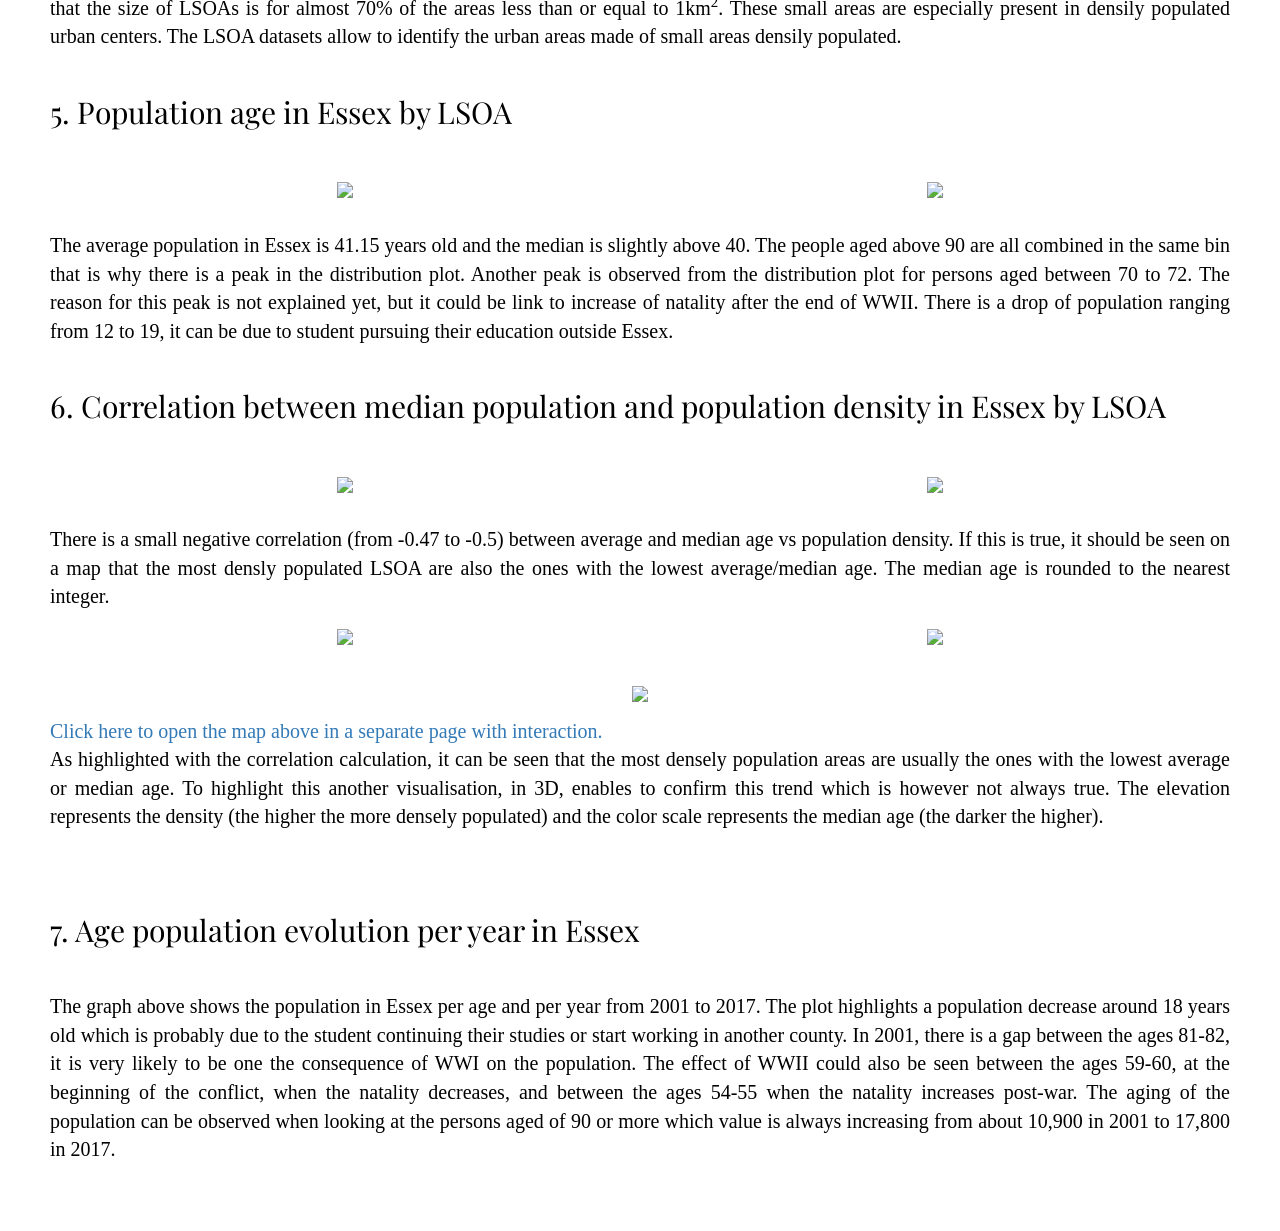
==== commit 091b3d75: "Initial commit" ====
--- a/docs/index.html
+++ b/docs/index.html
@@ -160,6 +160,8 @@
 	<p>As highlighted with the correlation calculation, it can be seen that the most densely population areas are usually the ones with the lowest average or median 
 	age. To highlight this another visualisation, in 3D, enables to confirm this trend which is however not always true. The elevation represents the density (the 
 	higher the more densely populated) and the color scale represents the median age (the darker the higher).</p>
+	<br>
+	<div class="title2">7. Age population evolution per year in Essex</div>
 	<p align="center"><object type="text/html" data="https://florentdsgree.github.io/EssexPopulation/populationDistibutionAgeYearAnimationEssexLSOA.html" height="700px" width="950px"></object></p>
 	<p>The graph above shows the population in Essex per age and per year from 2001 to 2017. The plot highlights a population decrease around 18 years old which is 
 	   probably due to the student continuing their studies or start working in another county. In 2001, there is a gap between the ages 81-82, it is very likely to 
